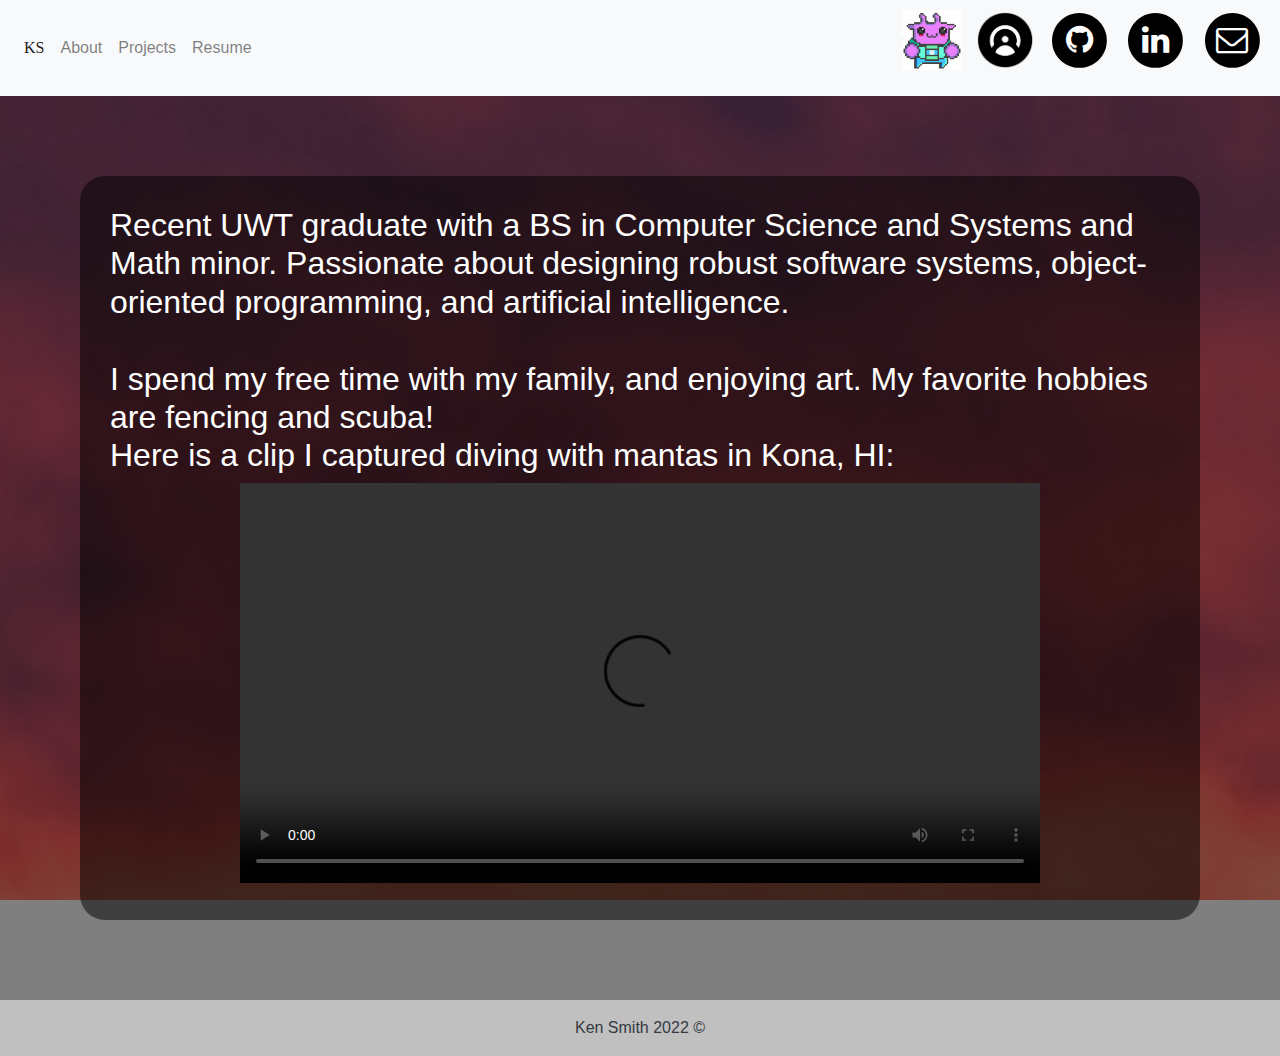
==== about.html @ bc72daac "portfolium link + icon" ====
<!DOCTYPE HTML>
<html>
	<head>
		<title>Ken Smith</title>
		<meta charset="utf-8" />
		<meta name="viewport" content="width=device-width, initial-scale=1">
		<link rel="stylesheet" href="style.css">
		<link rel="stylesheet" href="https://cdnjs.cloudflare.com/ajax/libs/font-awesome/4.7.0/css/font-awesome.min.css">
		<link rel="stylesheet" href="https://cdn.jsdelivr.net/npm/bootstrap@4.6.1/dist/css/bootstrap.min.css">
		<link rel="shortcut icon" href="assets/ks_logo.ico" />
	</head>
	<body class="d-flex flex-column min-vh-100 stretch">
		<!-- Header -->
		<header>
			<nav class="navbar navbar-expand-lg navbar-light bg-light">	
				<div class="navbar-nav left-links">
					<a class="nav-item nav-link active" style="font-family:kouryuu" href="https://kennethjsmith.github.io/">KS</a>
					<a class="nav-item nav-link" href="https://kennethjsmith.github.io/about">About</a>
					<a class="nav-item nav-link" href="https://kennethjsmith.github.io/projects">Projects</a>
					<a class="nav-item nav-link" href="https://kennethjsmith.github.io/resume">Resume</a>
				</div>

				<div class="right-links">
					<ul class="list-inline">

						<li class="list-inline-item">
							<a href="https://kennethjsmith.github.io/ikebana/">
								<img src="assets/goop.gif" width="60" height="60">
							</a>
						</li>

						<li class="list-inline-item">
							<a href="https://portfolium.com/kenjamessmith">
								<img src="assets/portfolium.png" width="60" height="60">
							</a>
						</li>

						<li class="list-inline-item">
							<a href="https://github.com/kennethjsmith">
								<span class="fa-stack fa-2x">
									<i class="fa fa-circle fa-stack-2x"></i>
									<i class="fa fa-github fa-stack-1x fa-inverse"></i>
								</span>
							</a>
						</li>
						
						<li class="list-inline-item">
							<a href="https://www.linkedin.com/in/kenjamessmith/">
								<span class="fa-stack fa-2x">
									<i class="fa fa-circle fa-stack-2x"></i>
									<i class="fa fa-linkedin fa-stack-1x fa-inverse"></i>
								</span>
							</a>
						</li>

						<li class="list-inline-item">
							<a href="mailto:kensmith.py@gmail.com">
								<span class="fa-stack fa-2x">
									<i class="fa fa-circle fa-stack-2x"></i>
									<i class="fa fa-envelope-o fa-stack-1x fa-inverse"></i>
								</span>
							</a>
						</li>
					</ul>
				</div>
			</nav>
		</header>

		<!-- Main -->
		<div class="wrapper">
			<div class="main" style="display: inline-block" style="vertical-align: middle">
				<div>
					<h2>
						Recent UWT graduate with a BS in Computer Science and Systems and Math minor.
						Passionate about designing robust software systems, object-oriented programming, and artificial intelligence.
						<br><br>
						I spend my free time with my family, and enjoying art. My favorite hobbies are fencing and scuba! <br>Here is a clip I captured diving with mantas in Kona, HI:</h2>
				</div>
				<center>
					<video controls="controls" src="assets/mantas.mp4" width="800" height="400">
						Your browser does not support the HTML5 Video element.
					</video>
				</center>
			</div>
		</div>

		<!-- Footer -->
		<footer class="text-center text-white mt-auto" style="background-color: #f1f1f1;">
			<!-- Copyright -->
			<div class="text-center text-dark p-3" style="background-color: rgba(0, 0, 0, 0.2);">
				Ken Smith 2022 ©
			</div>
		</footer>

	</body>
</html>
---- style.css ----
img{
    flex:0 0 auto;
    vertical-align: bottom;
    max-width: 100%;
    max-height: 100%;
}

.circular_image {
    border-radius: 50%;
    clip-path: circle();
    border: 5px;
  }

.stretch {
    background: url("assets/sunset.png") no-repeat center center fixed;
    -webkit-background-size: cover;
    -moz-background-size: cover;
    -o-background-size: cover;
    background-size: cover;
}

.fa-circle {
    color: black;
  }

 .left-links{
    flex:1;
 }

 .wrapper{
    background-color: rgb(0, 0, 0, .5);
    padding-top: 80px;
    padding-right: 80px;
    padding-bottom: 80px;
    padding-left: 80px;
    flex: auto;
    /* justify-content: center; */
    height: 100%;
    width: 100%;
    display: flex;
 }

 .main{
    background-color: rgb(0, 0, 0, .5);
    border-radius: 25px;
    color: rgb(255, 255, 255);
    padding-top: 30px;
    padding-right: 30px;
    padding-bottom: 30px;
    padding-left: 30px;
    /* min-width: 100%; */
    display:inline-block;
    justify-content: space-around;
    display: flex;
    /* justify-content: center; */
 }

 .textbody{
    /* background-color: rgb(0, 0, 0, .5); */
    float: left;
    height: 100%;
 }

 .headshot{
    /* background-color: rgb(0, 0, 0, .5); */
    display: flex;
    flex-flow: row nowrap;
    align-items: center;
    height: 100%;
    object-fit: contain;
    /* float: right; */
 }
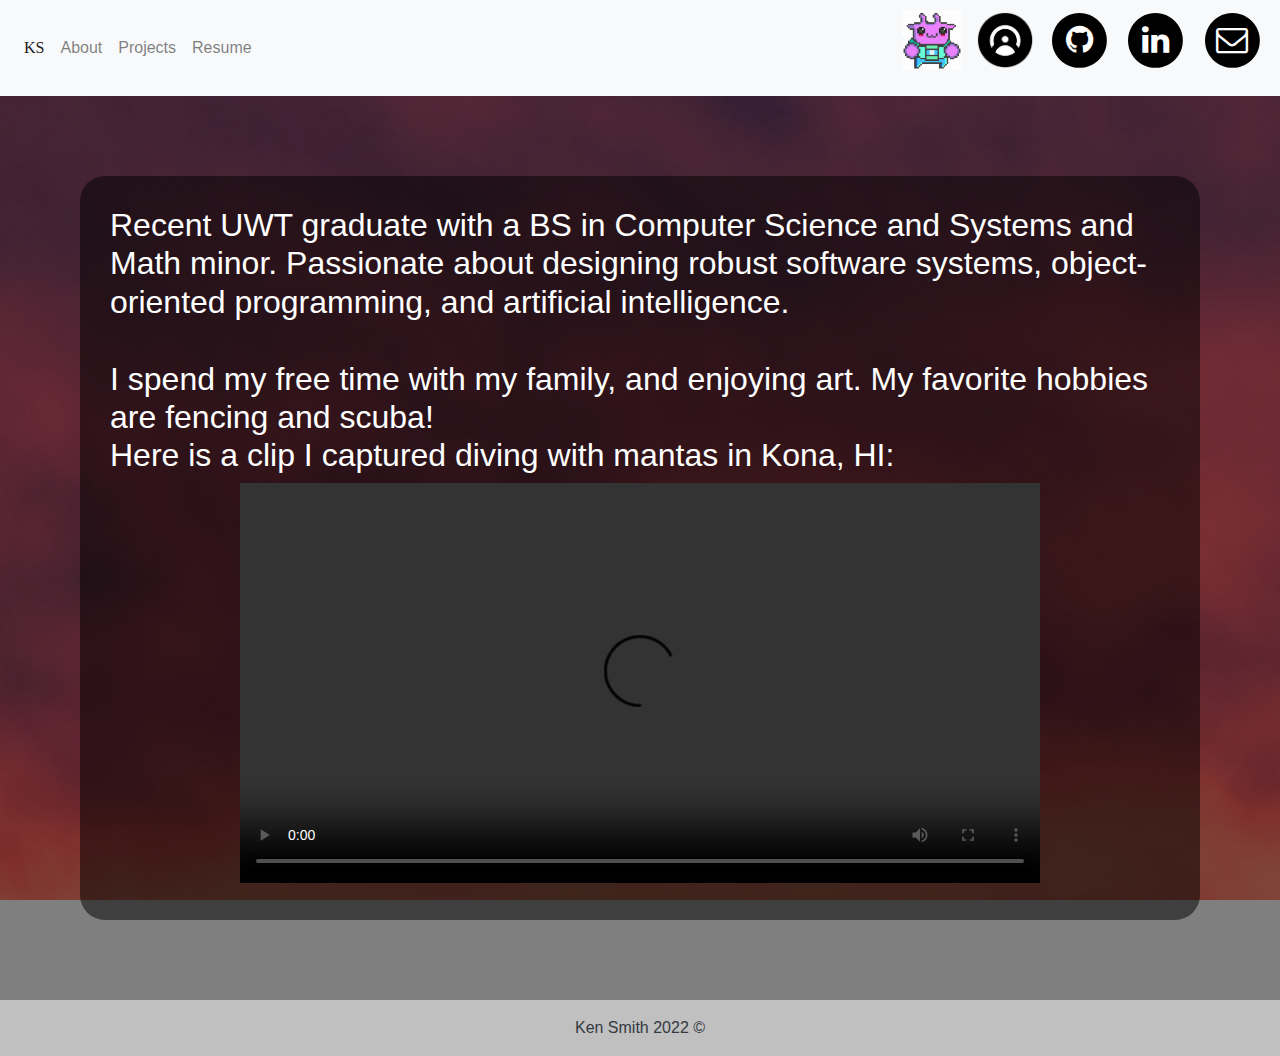
==== commit 08a01c2d: "hover titles for nav bar, test" ====
--- a/about.html
+++ b/about.html
@@ -25,7 +25,7 @@
 
 						<li class="list-inline-item">
 							<a href="https://kennethjsmith.github.io/ikebana/">
-								<img src="assets/goop.gif" width="60" height="60">
+								<img src="assets/goop.gif" title="Play!" width="60" height="60">
 							</a>
 						</li>
 
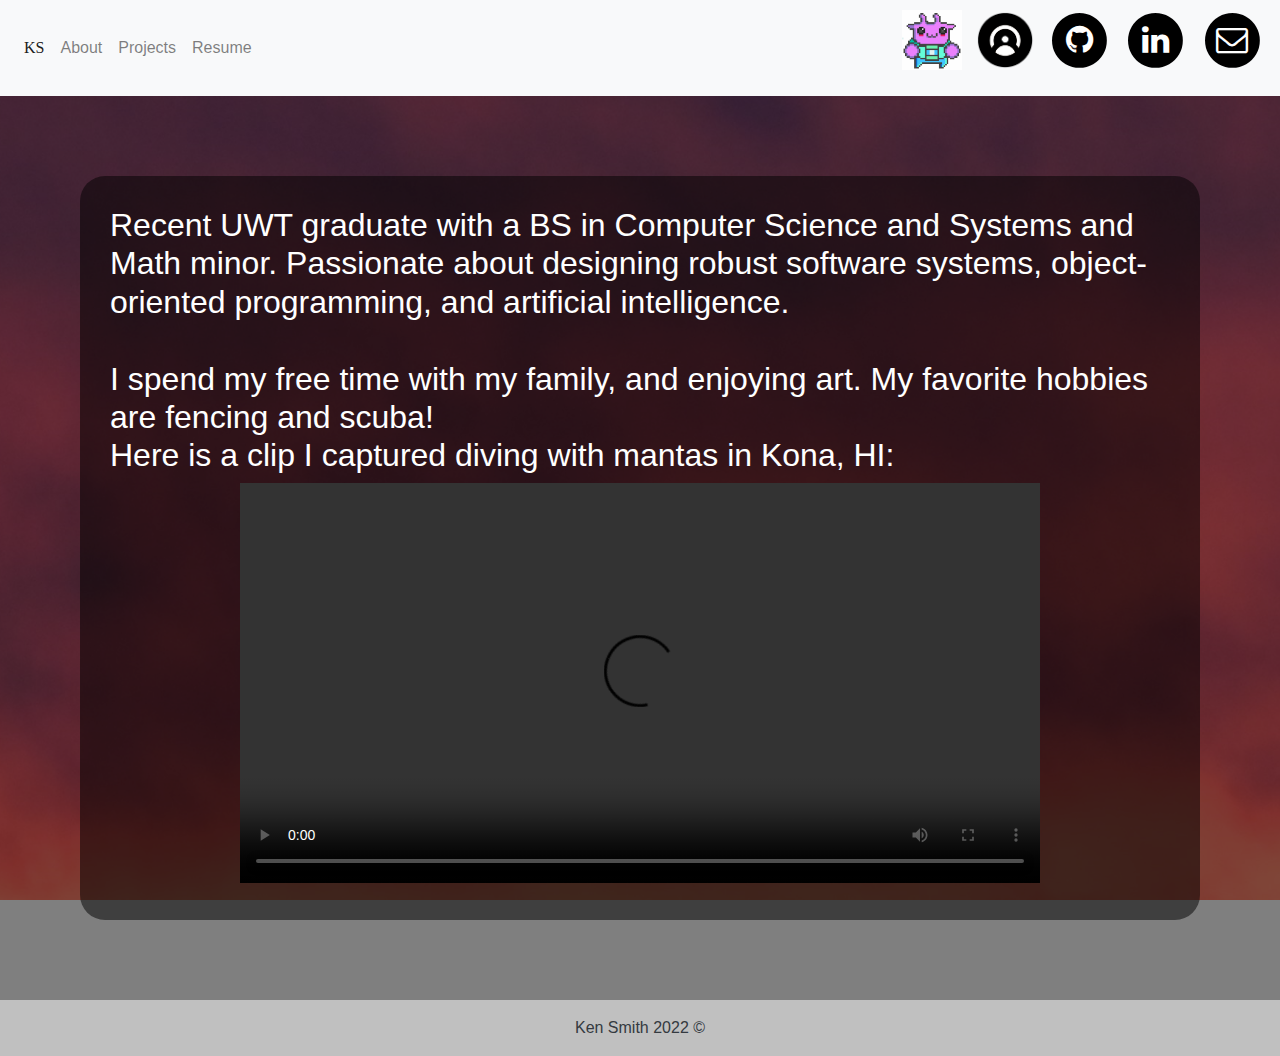
==== commit 2fb4c4c8: "more labels" ====
--- a/about.html
+++ b/about.html
@@ -22,7 +22,6 @@
 
 				<div class="right-links">
 					<ul class="list-inline">
-
 						<li class="list-inline-item">
 							<a href="https://kennethjsmith.github.io/ikebana/">
 								<img src="assets/goop.gif" title="Play!" width="60" height="60">
@@ -31,22 +30,22 @@
 
 						<li class="list-inline-item">
 							<a href="https://portfolium.com/kenjamessmith">
-								<img src="assets/portfolium.png" width="60" height="60">
+								<img src="assets/portfolium.png" title="Portfolium" width="60" height="60">
 							</a>
 						</li>
 
 						<li class="list-inline-item">
 							<a href="https://github.com/kennethjsmith">
-								<span class="fa-stack fa-2x">
+								<span class="fa-stack fa-2x" title="GitHub" >
 									<i class="fa fa-circle fa-stack-2x"></i>
 									<i class="fa fa-github fa-stack-1x fa-inverse"></i>
 								</span>
 							</a>
 						</li>
-						
+
 						<li class="list-inline-item">
 							<a href="https://www.linkedin.com/in/kenjamessmith/">
-								<span class="fa-stack fa-2x">
+								<span class="fa-stack fa-2x" title="LinkedIn" >
 									<i class="fa fa-circle fa-stack-2x"></i>
 									<i class="fa fa-linkedin fa-stack-1x fa-inverse"></i>
 								</span>
@@ -55,7 +54,7 @@
 
 						<li class="list-inline-item">
 							<a href="mailto:kensmith.py@gmail.com">
-								<span class="fa-stack fa-2x">
+								<span class="fa-stack fa-2x" title="Email" >
 									<i class="fa fa-circle fa-stack-2x"></i>
 									<i class="fa fa-envelope-o fa-stack-1x fa-inverse"></i>
 								</span>
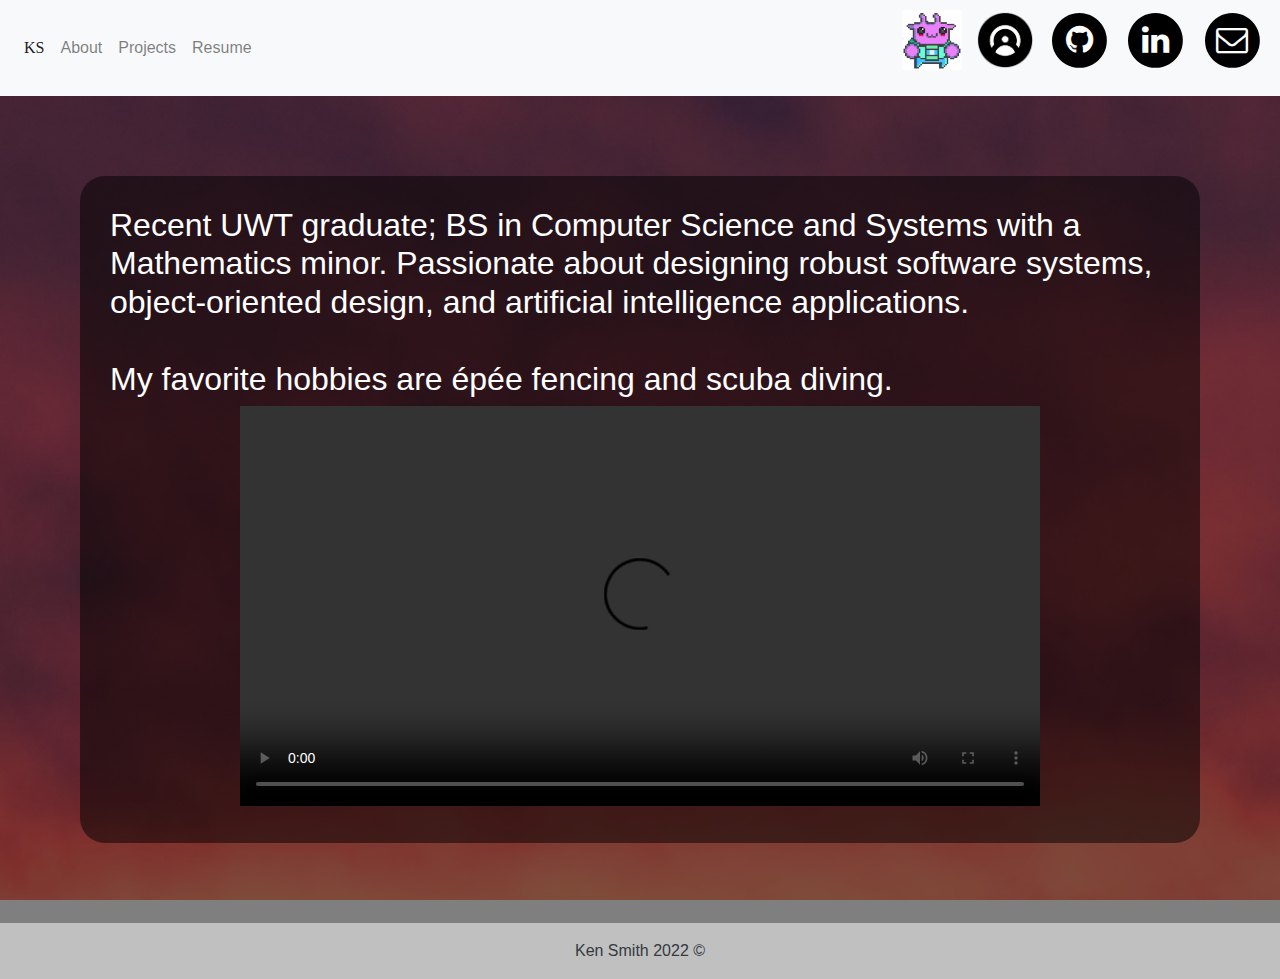
==== commit 5851d76d: "update about" ====
--- a/about.html
+++ b/about.html
@@ -70,10 +70,10 @@
 			<div class="main" style="display: inline-block" style="vertical-align: middle">
 				<div>
 					<h2>
-						Recent UWT graduate with a BS in Computer Science and Systems and Math minor.
-						Passionate about designing robust software systems, object-oriented programming, and artificial intelligence.
+						Recent UWT graduate; BS in Computer Science and Systems with a Mathematics minor.
+						Passionate about designing robust software systems, object-oriented design, and artificial intelligence applications.
 						<br><br>
-						I spend my free time with my family, and enjoying art. My favorite hobbies are fencing and scuba! <br>Here is a clip I captured diving with mantas in Kona, HI:</h2>
+						My favorite hobbies are épée fencing and scuba diving.</h2>
 				</div>
 				<center>
 					<video controls="controls" src="assets/mantas.mp4" width="800" height="400">
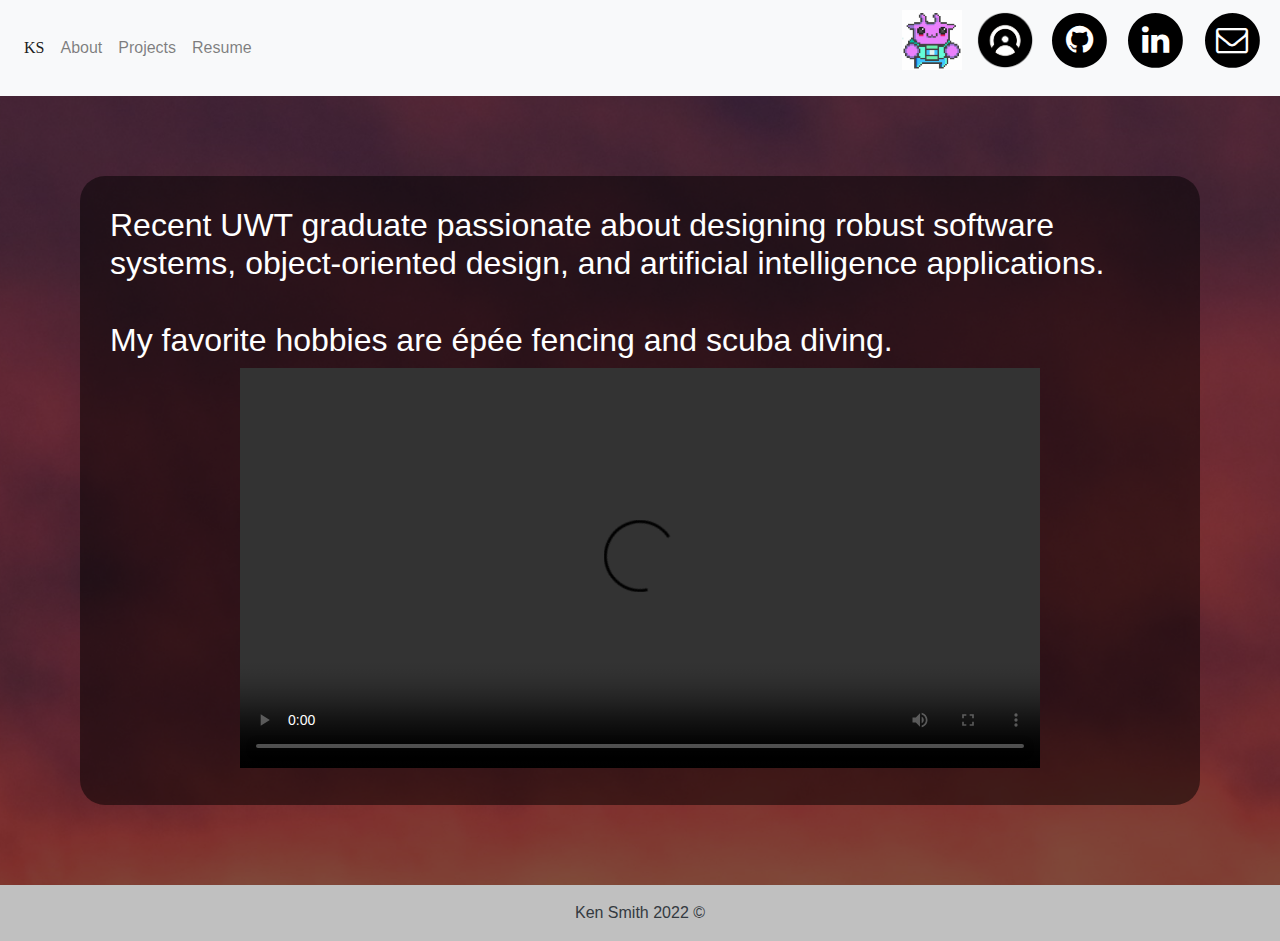
==== commit 94cf2aec: "about shortening" ====
--- a/about.html
+++ b/about.html
@@ -70,8 +70,7 @@
 			<div class="main" style="display: inline-block" style="vertical-align: middle">
 				<div>
 					<h2>
-						Recent UWT graduate; BS in Computer Science and Systems with a Mathematics minor.
-						Passionate about designing robust software systems, object-oriented design, and artificial intelligence applications.
+						Recent UWT graduate passionate about designing robust software systems, object-oriented design, and artificial intelligence applications.
 						<br><br>
 						My favorite hobbies are épée fencing and scuba diving.</h2>
 				</div>
--- a/style.css
+++ b/style.css
@@ -48,7 +48,7 @@
     padding-right: 30px;
     padding-bottom: 30px;
     padding-left: 30px;
-    /* min-width: 100%; */
+    min-width: 100%;
     display:inline-block;
     justify-content: space-around;
     display: flex;
@@ -69,4 +69,94 @@
     height: 100%;
     object-fit: contain;
     /* float: right; */
- }+ }
+
+
+
+
+
+.container {
+  display: flex;
+  /* flex-wrap: wrap; */
+  justify-content: center;
+  max-width: 1200px;
+  margin-block: 2rem;
+  gap: 2rem;
+}
+
+
+
+.card {
+  display: flex;
+  flex-direction: column;
+  width: clamp(20rem, calc(20rem + 2vw), 22rem);
+  overflow: hidden;
+  box-shadow: 0 .1rem 1rem rgba(0, 0, 0, 0.1);
+  border-radius: 1em;
+  background: #ECE9E6;
+background: linear-gradient(to right, #FFFFFF, #ECE9E6);
+
+}
+
+
+
+.card__body {
+  padding: 1rem;
+  display: flex;
+  flex-direction: column;
+  gap: .5rem;
+}
+
+
+.tag {
+  align-self: flex-start;
+  padding: .25em .75em;
+  border-radius: 1em;
+  font-size: .75rem;
+}
+
+.tag + .tag {
+  margin-left: .5em;
+}
+
+.tag-blue {
+  background: #56CCF2;
+background: linear-gradient(to bottom, #2F80ED, #56CCF2);
+  color: #fafafa;
+}
+
+.tag-brown {
+  background: #D1913C;
+background: linear-gradient(to bottom, #FFD194, #D1913C);
+  color: #fafafa;
+}
+
+.tag-red {
+  background: #cb2d3e;
+background: linear-gradient(to bottom, #ef473a, #cb2d3e);
+  color: #fafafa;
+}
+
+.card__body h4 {
+  font-size: 1.5rem;
+  text-transform: capitalize;
+}
+
+.card__footer {
+  display: flex;
+  padding: 1rem;
+  margin-top: auto;
+}
+
+.user {
+  display: flex;
+  gap: .5rem;
+}
+
+.user__image {
+  border-radius: 50%;
+}
+
+.user__info > small {
+  color: #666;
+}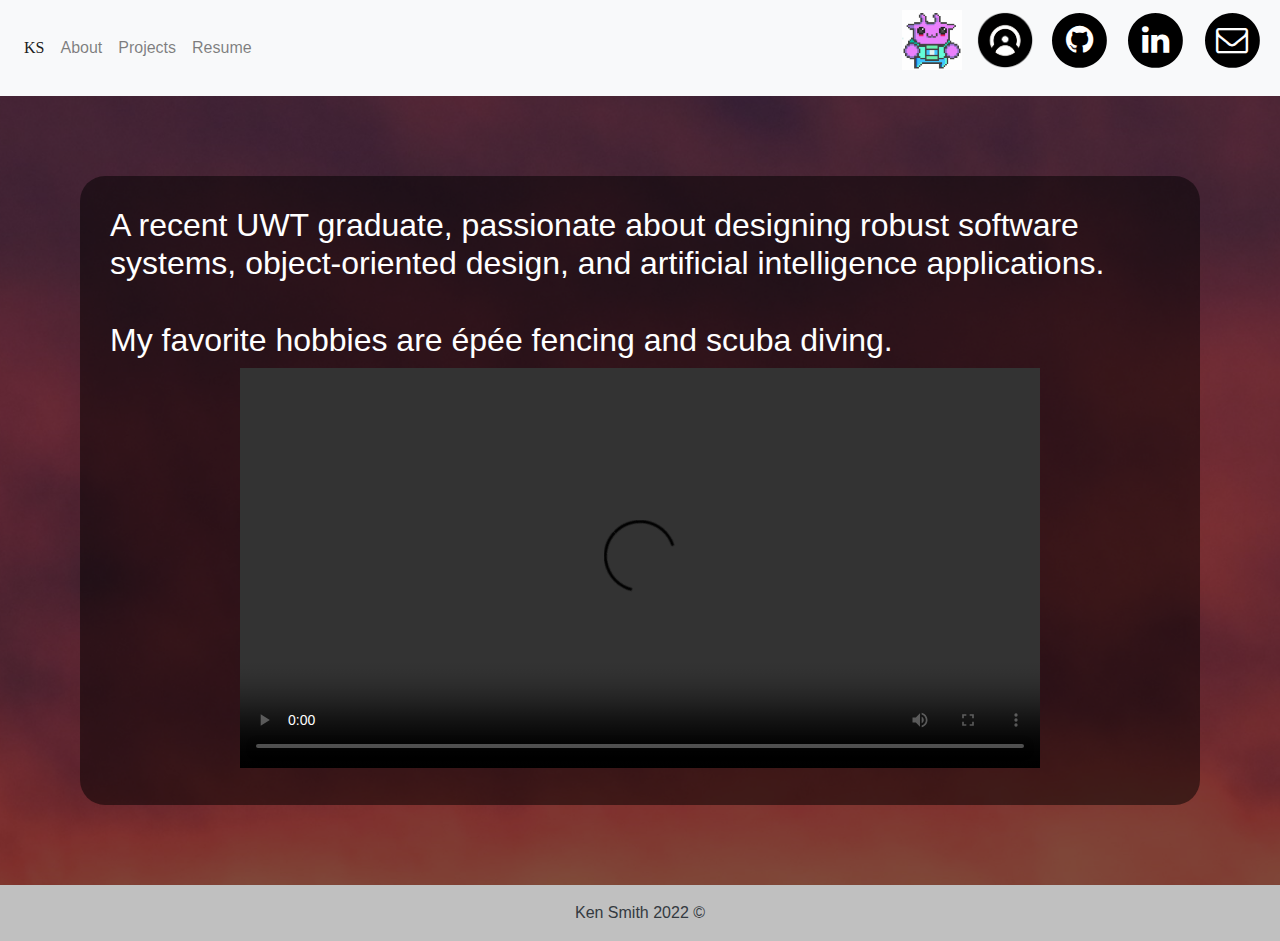
==== commit b95538c9: "making it presentable" ====
--- a/about.html
+++ b/about.html
@@ -70,7 +70,7 @@
 			<div class="main" style="display: inline-block" style="vertical-align: middle">
 				<div>
 					<h2>
-						Recent UWT graduate passionate about designing robust software systems, object-oriented design, and artificial intelligence applications.
+						A recent UWT graduate, passionate about designing robust software systems, object-oriented design, and artificial intelligence applications.
 						<br><br>
 						My favorite hobbies are épée fencing and scuba diving.</h2>
 				</div>
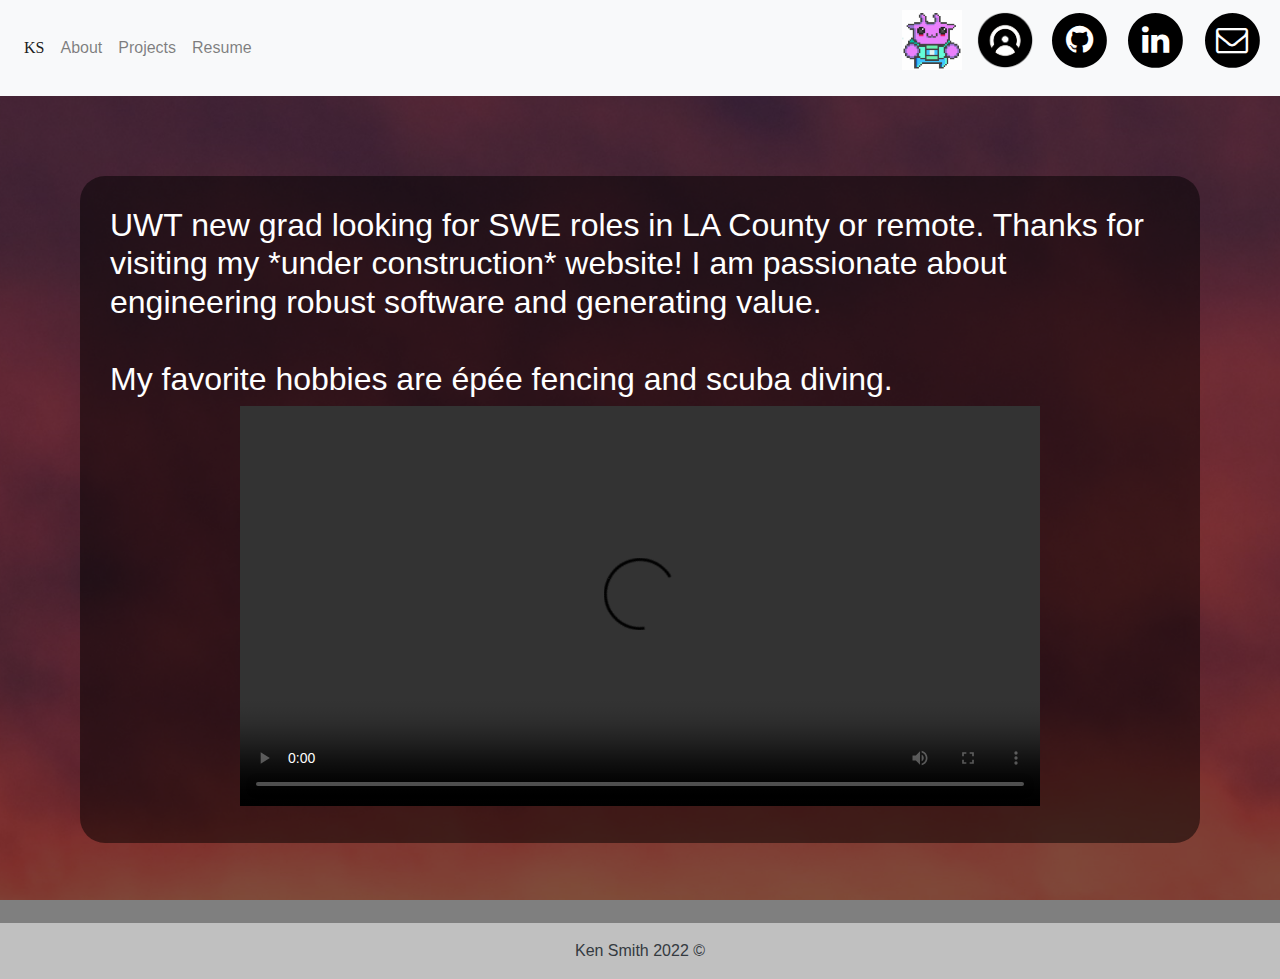
==== commit ac716060: "edits" ====
--- a/about.html
+++ b/about.html
@@ -70,7 +70,8 @@
 			<div class="main" style="display: inline-block" style="vertical-align: middle">
 				<div>
 					<h2>
-						A recent UWT graduate, passionate about designing robust software systems, object-oriented design, and artificial intelligence applications.
+						UWT new grad looking for SWE roles in LA County or remote. Thanks for visiting my *under construction* website!
+						I am passionate about engineering robust software and generating value.
 						<br><br>
 						My favorite hobbies are épée fencing and scuba diving.</h2>
 				</div>
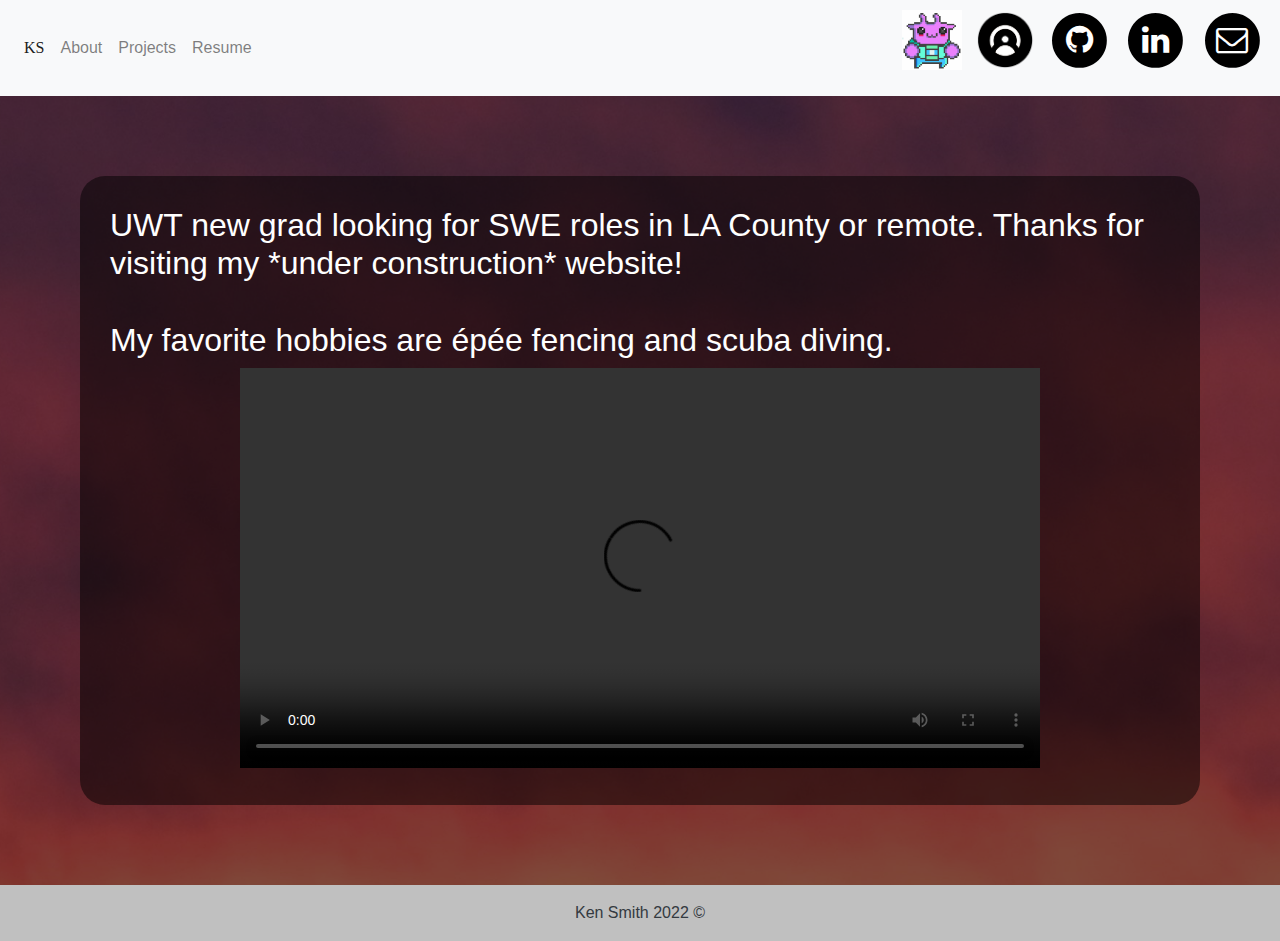
==== commit 98db5c14: "trimming down about" ====
--- a/about.html
+++ b/about.html
@@ -71,7 +71,6 @@
 				<div>
 					<h2>
 						UWT new grad looking for SWE roles in LA County or remote. Thanks for visiting my *under construction* website!
-						I am passionate about engineering robust software and generating value.
 						<br><br>
 						My favorite hobbies are épée fencing and scuba diving.</h2>
 				</div>
